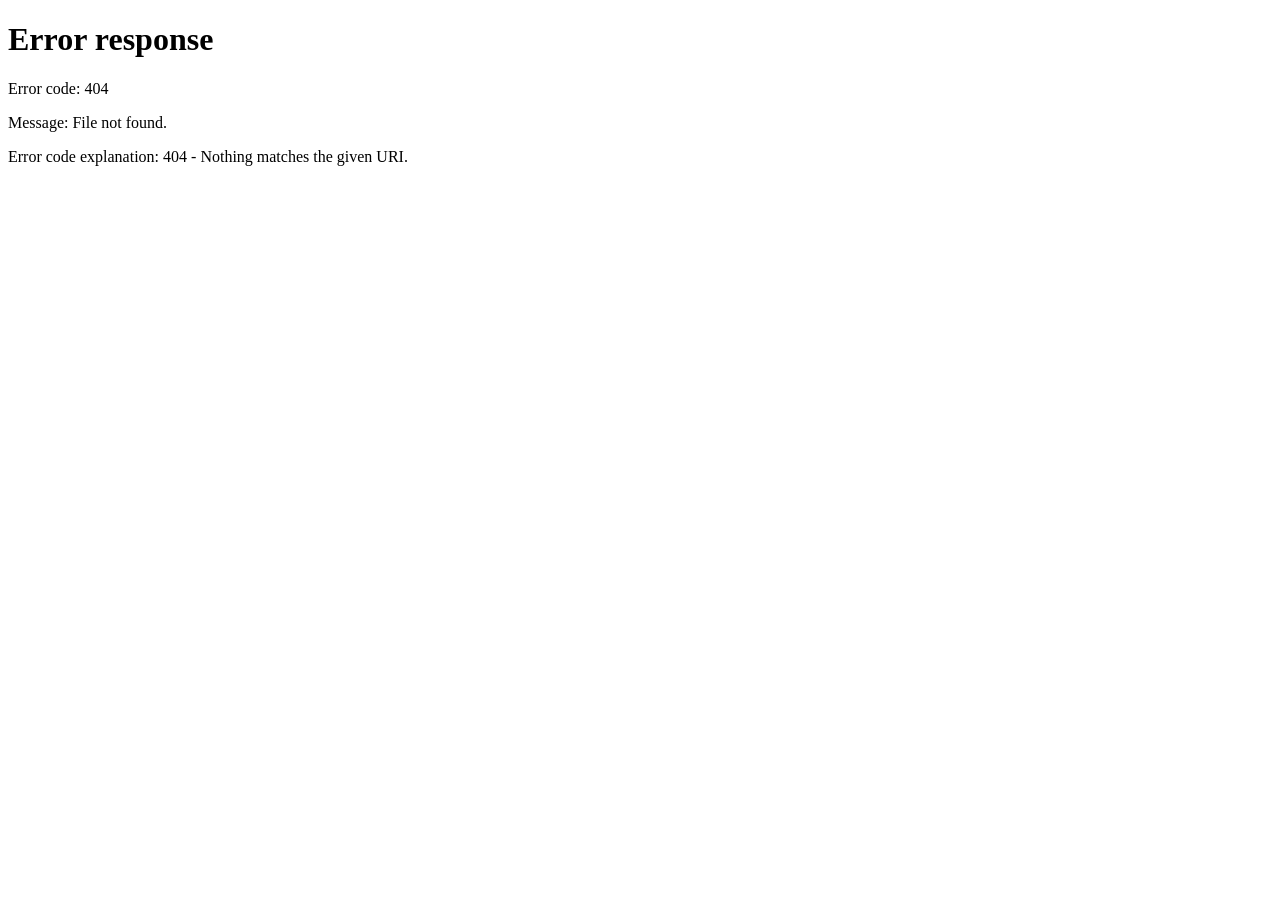
==== publish/index.html @ e81386e2 "Publicação em academia.angatumedicinal.org via GitHub Pages - Troca a publicação no Webflow por um s" ====
<!doctype html>
<html lang="pt-BR">
<head>
<meta charset="utf-8">
<title>Academia Angatu</title>
<meta name="robots" content="noindex">
<link rel="canonical" href="https://academia.angatumedicinal.org/pre-venda/">
<meta http-equiv="refresh" content="0; url=/pre-venda/">
<script>location.replace("/pre-venda/" + location.search);</script>
<style>body{background:#0e1d1c;color:#f4f1eb;font-family:system-ui,sans-serif;display:grid;place-items:center;min-height:100vh;margin:0}a{color:#75fb91}</style>
</head>
<body>
<p>Redirecionando para a <a href="/pre-venda/">pré-venda da Academia Angatu</a>…</p>
</body>
</html>
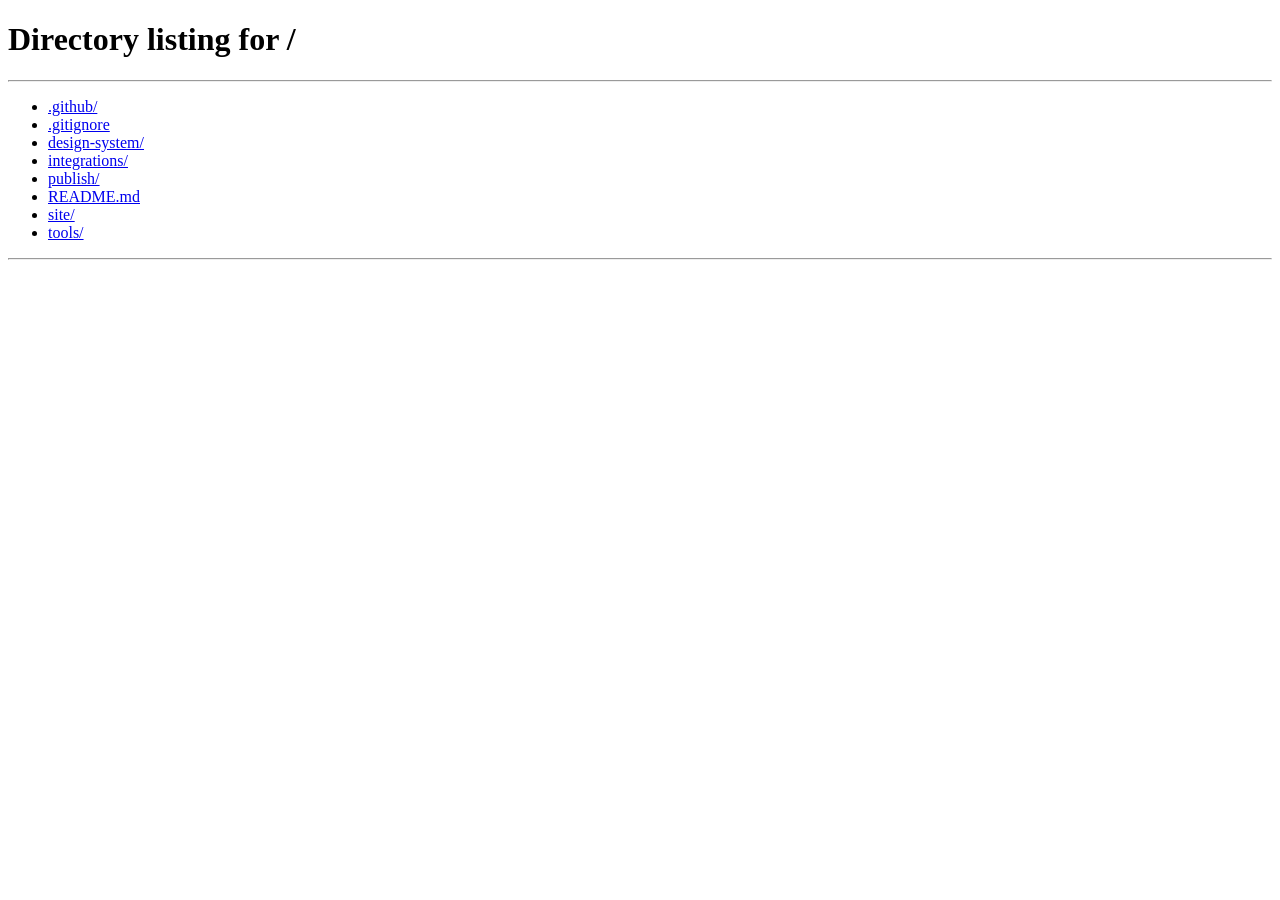
==== commit 2dd3b5ea: "Publish sales landing page at domain root" ====
--- a/publish/index.html
+++ b/publish/index.html
@@ -4,12 +4,14 @@
 <meta charset="utf-8">
 <title>Academia Angatu</title>
 <meta name="robots" content="noindex">
-<link rel="canonical" href="https://academia.angatumedicinal.org/pre-venda/">
-<meta http-equiv="refresh" content="0; url=/pre-venda/">
-<script>location.replace("/pre-venda/" + location.search);</script>
+<link rel="icon" type="image/png" sizes="32x32" href="/img/favicon-32.png">
+<link rel="apple-touch-icon" href="/img/apple-touch-icon.png">
+<link rel="canonical" href="https://academia.angatumedicinal.org/">
+<meta http-equiv="refresh" content="0; url=/">
+<script>location.replace("/" + location.search + location.hash);</script>
 <style>body{background:#0e1d1c;color:#f4f1eb;font-family:system-ui,sans-serif;display:grid;place-items:center;min-height:100vh;margin:0}a{color:#75fb91}</style>
 </head>
 <body>
-<p>Redirecionando para a <a href="/pre-venda/">pré-venda da Academia Angatu</a>…</p>
+<p>Redirecionando para o <a href="/">curso da Academia Angatu</a>…</p>
 </body>
 </html>
